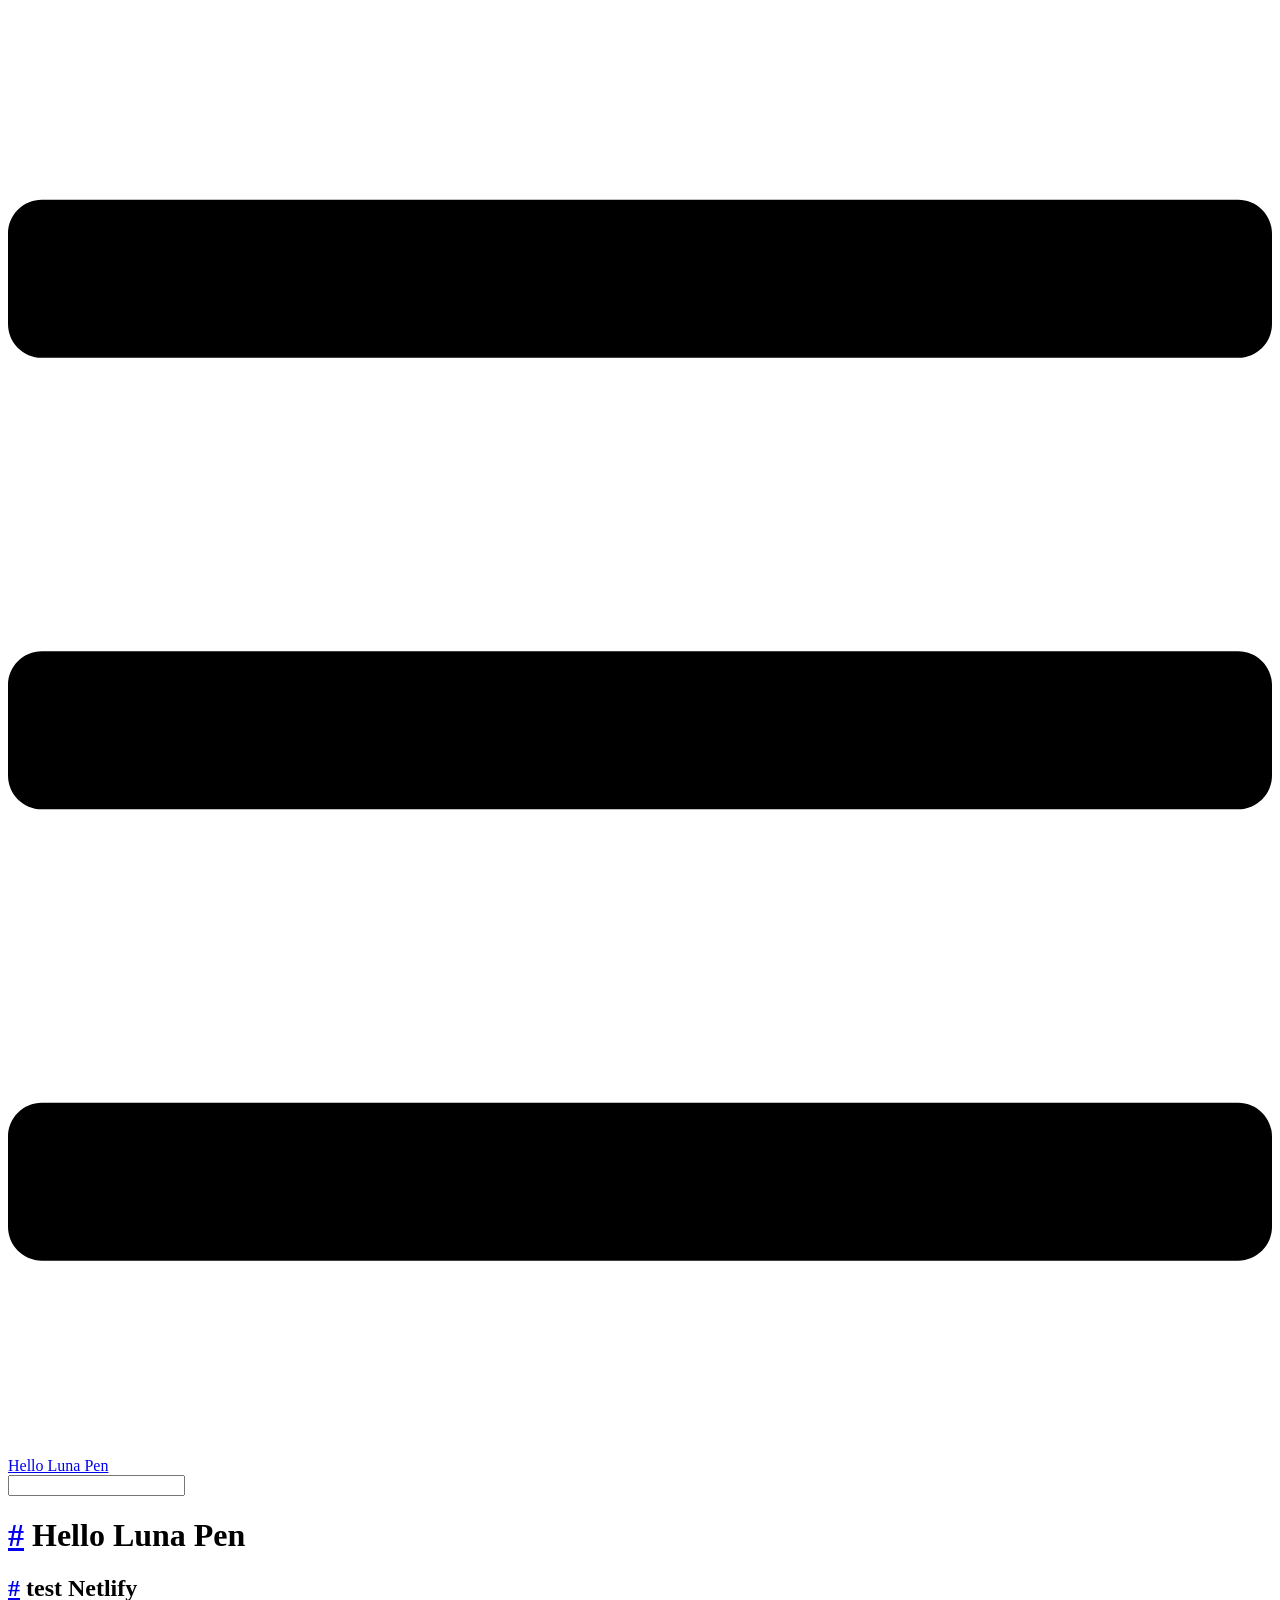
==== index.html @ 05c84b00 "deploy" ====
<!DOCTYPE html>
<html lang="en-US">
  <head>
    <meta charset="utf-8">
    <meta name="viewport" content="width=device-width,initial-scale=1">
    <title>Hello Luna Pen | Hello Luna Pen</title>
    <meta name="description" content="Just playing around">
    
    
    <link rel="preload" href="/lunapen/assets/css/0.styles.5c04fe46.css" as="style"><link rel="preload" href="/lunapen/assets/js/app.0d669ad1.js" as="script"><link rel="preload" href="/lunapen/assets/js/2.0c5d0508.js" as="script"><link rel="preload" href="/lunapen/assets/js/5.ee67f6c5.js" as="script"><link rel="prefetch" href="/lunapen/assets/js/3.22beed48.js"><link rel="prefetch" href="/lunapen/assets/js/4.2a3280e3.js"><link rel="prefetch" href="/lunapen/assets/js/6.65f4f4a6.js">
    <link rel="stylesheet" href="/lunapen/assets/css/0.styles.5c04fe46.css">
  </head>
  <body>
    <div id="app" data-server-rendered="true"><div class="theme-container no-sidebar"><header class="navbar"><div class="sidebar-button"><svg xmlns="http://www.w3.org/2000/svg" aria-hidden="true" role="img" viewBox="0 0 448 512" class="icon"><path fill="currentColor" d="M436 124H12c-6.627 0-12-5.373-12-12V80c0-6.627 5.373-12 12-12h424c6.627 0 12 5.373 12 12v32c0 6.627-5.373 12-12 12zm0 160H12c-6.627 0-12-5.373-12-12v-32c0-6.627 5.373-12 12-12h424c6.627 0 12 5.373 12 12v32c0 6.627-5.373 12-12 12zm0 160H12c-6.627 0-12-5.373-12-12v-32c0-6.627 5.373-12 12-12h424c6.627 0 12 5.373 12 12v32c0 6.627-5.373 12-12 12z"></path></svg></div> <a href="/lunapen/" class="home-link router-link-exact-active router-link-active"><!----> <span class="site-name">Hello Luna Pen</span></a> <div class="links"><div class="search-box"><input aria-label="Search" autocomplete="off" spellcheck="false" value=""> <!----></div> <!----></div></header> <div class="sidebar-mask"></div> <aside class="sidebar"><!---->  <!----> </aside> <main class="page"> <div class="theme-default-content content__default"><h1 id="hello-luna-pen"><a href="#hello-luna-pen" aria-hidden="true" class="header-anchor">#</a> Hello Luna Pen</h1> <h2 id="test-netlify"><a href="#test-netlify" aria-hidden="true" class="header-anchor">#</a> test Netlify</h2></div> <footer class="page-edit"><!----> <!----></footer> <!----> </main></div><div class="global-ui"></div></div>
    <script src="/lunapen/assets/js/app.0d669ad1.js" defer></script><script src="/lunapen/assets/js/2.0c5d0508.js" defer></script><script src="/lunapen/assets/js/5.ee67f6c5.js" defer></script>
  </body>
</html>
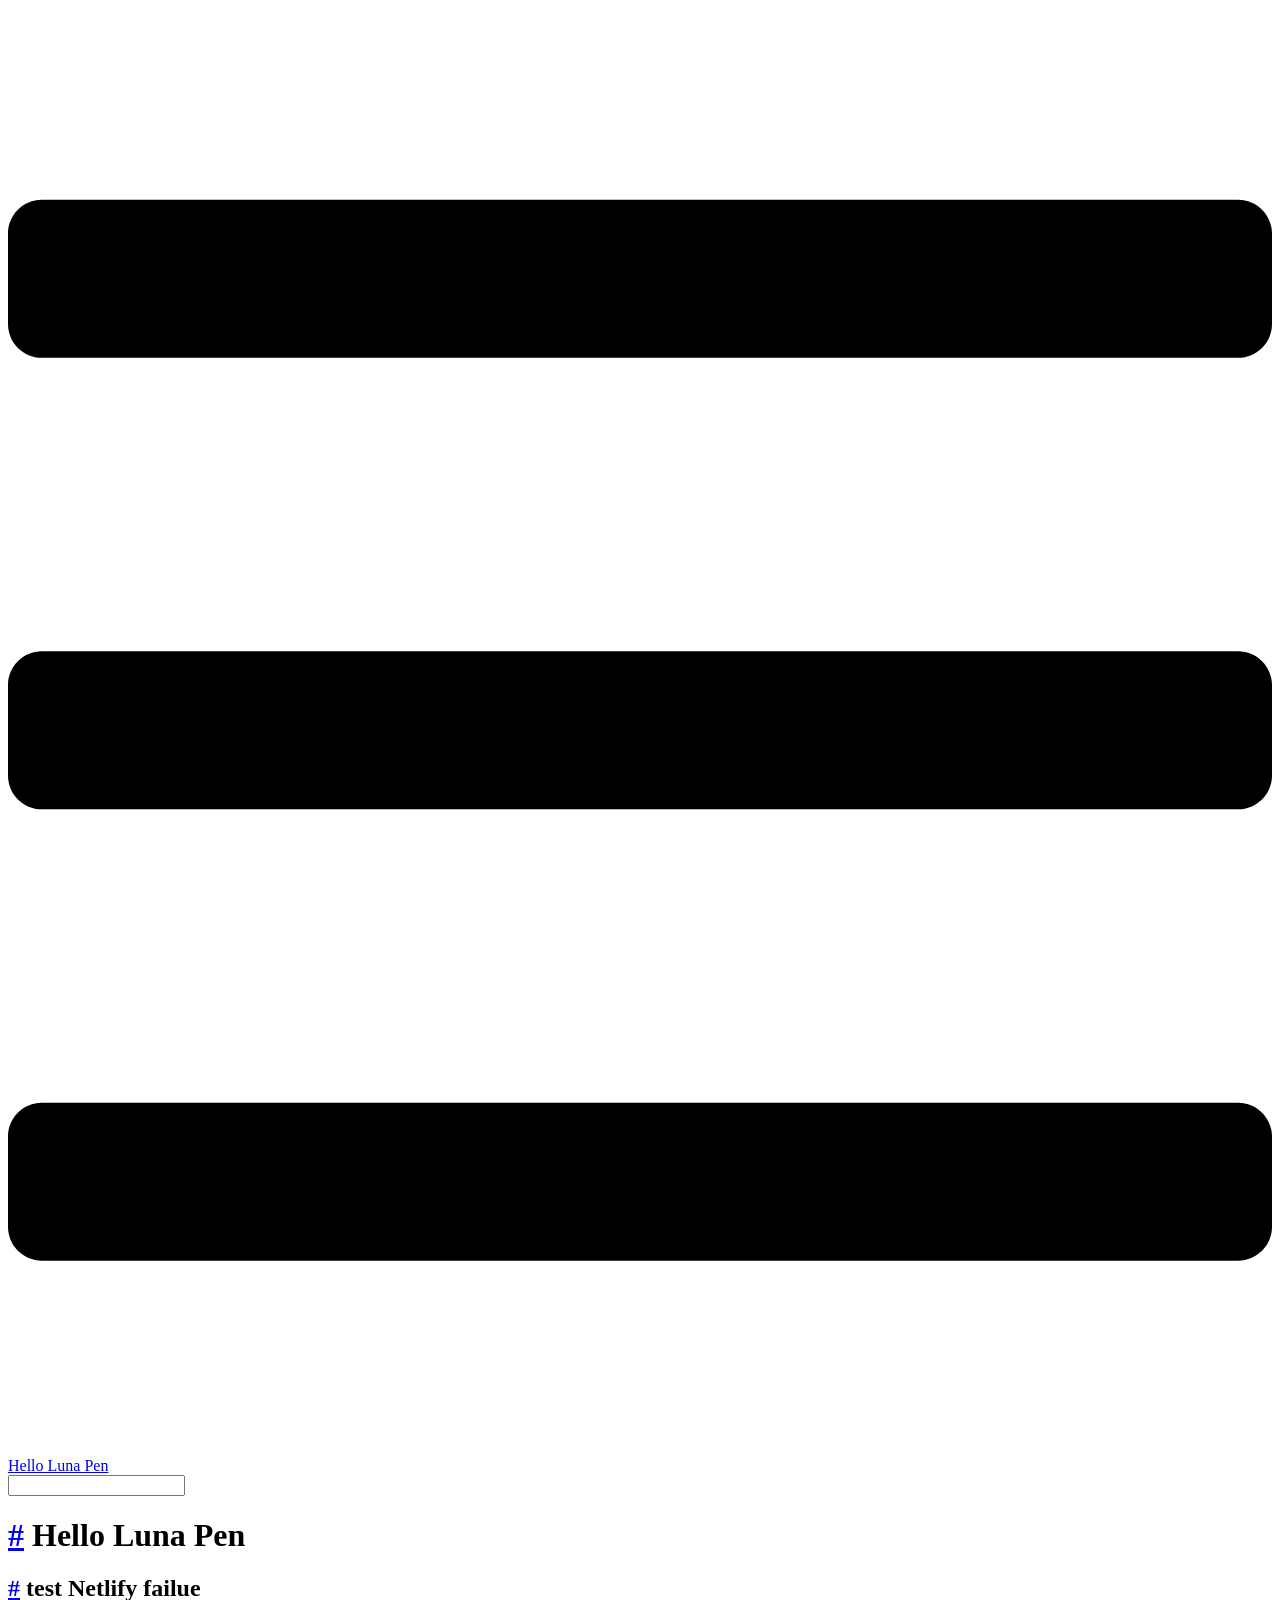
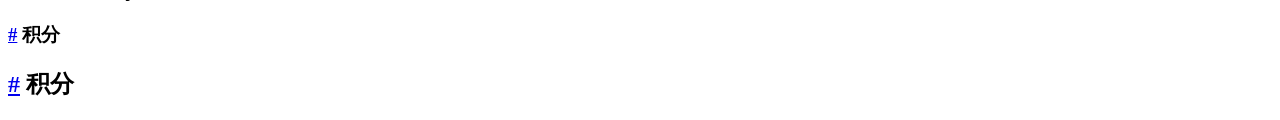
==== commit 47156c4b: "Deploy lunapen/lunapen to github.com/lunapen/lunapen.git:gh-pages" ====
--- a/index.html
+++ b/index.html
@@ -7,11 +7,11 @@
     <meta name="description" content="Just playing around">
     
     
-    <link rel="preload" href="/lunapen/assets/css/0.styles.5c04fe46.css" as="style"><link rel="preload" href="/lunapen/assets/js/app.0d669ad1.js" as="script"><link rel="preload" href="/lunapen/assets/js/2.0c5d0508.js" as="script"><link rel="preload" href="/lunapen/assets/js/5.ee67f6c5.js" as="script"><link rel="prefetch" href="/lunapen/assets/js/3.22beed48.js"><link rel="prefetch" href="/lunapen/assets/js/4.2a3280e3.js"><link rel="prefetch" href="/lunapen/assets/js/6.65f4f4a6.js">
+    <link rel="preload" href="/lunapen/assets/css/0.styles.5c04fe46.css" as="style"><link rel="preload" href="/lunapen/assets/js/app.ad57a85e.js" as="script"><link rel="preload" href="/lunapen/assets/js/2.53c685c5.js" as="script"><link rel="preload" href="/lunapen/assets/js/5.8b324235.js" as="script"><link rel="prefetch" href="/lunapen/assets/js/3.22beed48.js"><link rel="prefetch" href="/lunapen/assets/js/4.2a3280e3.js"><link rel="prefetch" href="/lunapen/assets/js/6.65f4f4a6.js">
     <link rel="stylesheet" href="/lunapen/assets/css/0.styles.5c04fe46.css">
   </head>
   <body>
-    <div id="app" data-server-rendered="true"><div class="theme-container no-sidebar"><header class="navbar"><div class="sidebar-button"><svg xmlns="http://www.w3.org/2000/svg" aria-hidden="true" role="img" viewBox="0 0 448 512" class="icon"><path fill="currentColor" d="M436 124H12c-6.627 0-12-5.373-12-12V80c0-6.627 5.373-12 12-12h424c6.627 0 12 5.373 12 12v32c0 6.627-5.373 12-12 12zm0 160H12c-6.627 0-12-5.373-12-12v-32c0-6.627 5.373-12 12-12h424c6.627 0 12 5.373 12 12v32c0 6.627-5.373 12-12 12zm0 160H12c-6.627 0-12-5.373-12-12v-32c0-6.627 5.373-12 12-12h424c6.627 0 12 5.373 12 12v32c0 6.627-5.373 12-12 12z"></path></svg></div> <a href="/lunapen/" class="home-link router-link-exact-active router-link-active"><!----> <span class="site-name">Hello Luna Pen</span></a> <div class="links"><div class="search-box"><input aria-label="Search" autocomplete="off" spellcheck="false" value=""> <!----></div> <!----></div></header> <div class="sidebar-mask"></div> <aside class="sidebar"><!---->  <!----> </aside> <main class="page"> <div class="theme-default-content content__default"><h1 id="hello-luna-pen"><a href="#hello-luna-pen" aria-hidden="true" class="header-anchor">#</a> Hello Luna Pen</h1> <h2 id="test-netlify"><a href="#test-netlify" aria-hidden="true" class="header-anchor">#</a> test Netlify</h2></div> <footer class="page-edit"><!----> <!----></footer> <!----> </main></div><div class="global-ui"></div></div>
-    <script src="/lunapen/assets/js/app.0d669ad1.js" defer></script><script src="/lunapen/assets/js/2.0c5d0508.js" defer></script><script src="/lunapen/assets/js/5.ee67f6c5.js" defer></script>
+    <div id="app" data-server-rendered="true"><div class="theme-container no-sidebar"><header class="navbar"><div class="sidebar-button"><svg xmlns="http://www.w3.org/2000/svg" aria-hidden="true" role="img" viewBox="0 0 448 512" class="icon"><path fill="currentColor" d="M436 124H12c-6.627 0-12-5.373-12-12V80c0-6.627 5.373-12 12-12h424c6.627 0 12 5.373 12 12v32c0 6.627-5.373 12-12 12zm0 160H12c-6.627 0-12-5.373-12-12v-32c0-6.627 5.373-12 12-12h424c6.627 0 12 5.373 12 12v32c0 6.627-5.373 12-12 12zm0 160H12c-6.627 0-12-5.373-12-12v-32c0-6.627 5.373-12 12-12h424c6.627 0 12 5.373 12 12v32c0 6.627-5.373 12-12 12z"></path></svg></div> <a href="/lunapen/" class="home-link router-link-exact-active router-link-active"><!----> <span class="site-name">Hello Luna Pen</span></a> <div class="links"><div class="search-box"><input aria-label="Search" autocomplete="off" spellcheck="false" value=""> <!----></div> <!----></div></header> <div class="sidebar-mask"></div> <aside class="sidebar"><!---->  <!----> </aside> <main class="page"> <div class="theme-default-content content__default"><h1 id="hello-luna-pen"><a href="#hello-luna-pen" aria-hidden="true" class="header-anchor">#</a> Hello Luna Pen</h1> <h2 id="test-netlify-failue"><a href="#test-netlify-failue" aria-hidden="true" class="header-anchor">#</a> test Netlify failue</h2> <h3 id="积分"><a href="#积分" aria-hidden="true" class="header-anchor">#</a> 积分</h3> <h2 id="积分-2"><a href="#积分-2" aria-hidden="true" class="header-anchor">#</a> 积分</h2></div> <footer class="page-edit"><!----> <!----></footer> <!----> </main></div><div class="global-ui"></div></div>
+    <script src="/lunapen/assets/js/app.ad57a85e.js" defer></script><script src="/lunapen/assets/js/2.53c685c5.js" defer></script><script src="/lunapen/assets/js/5.8b324235.js" defer></script>
   </body>
 </html>
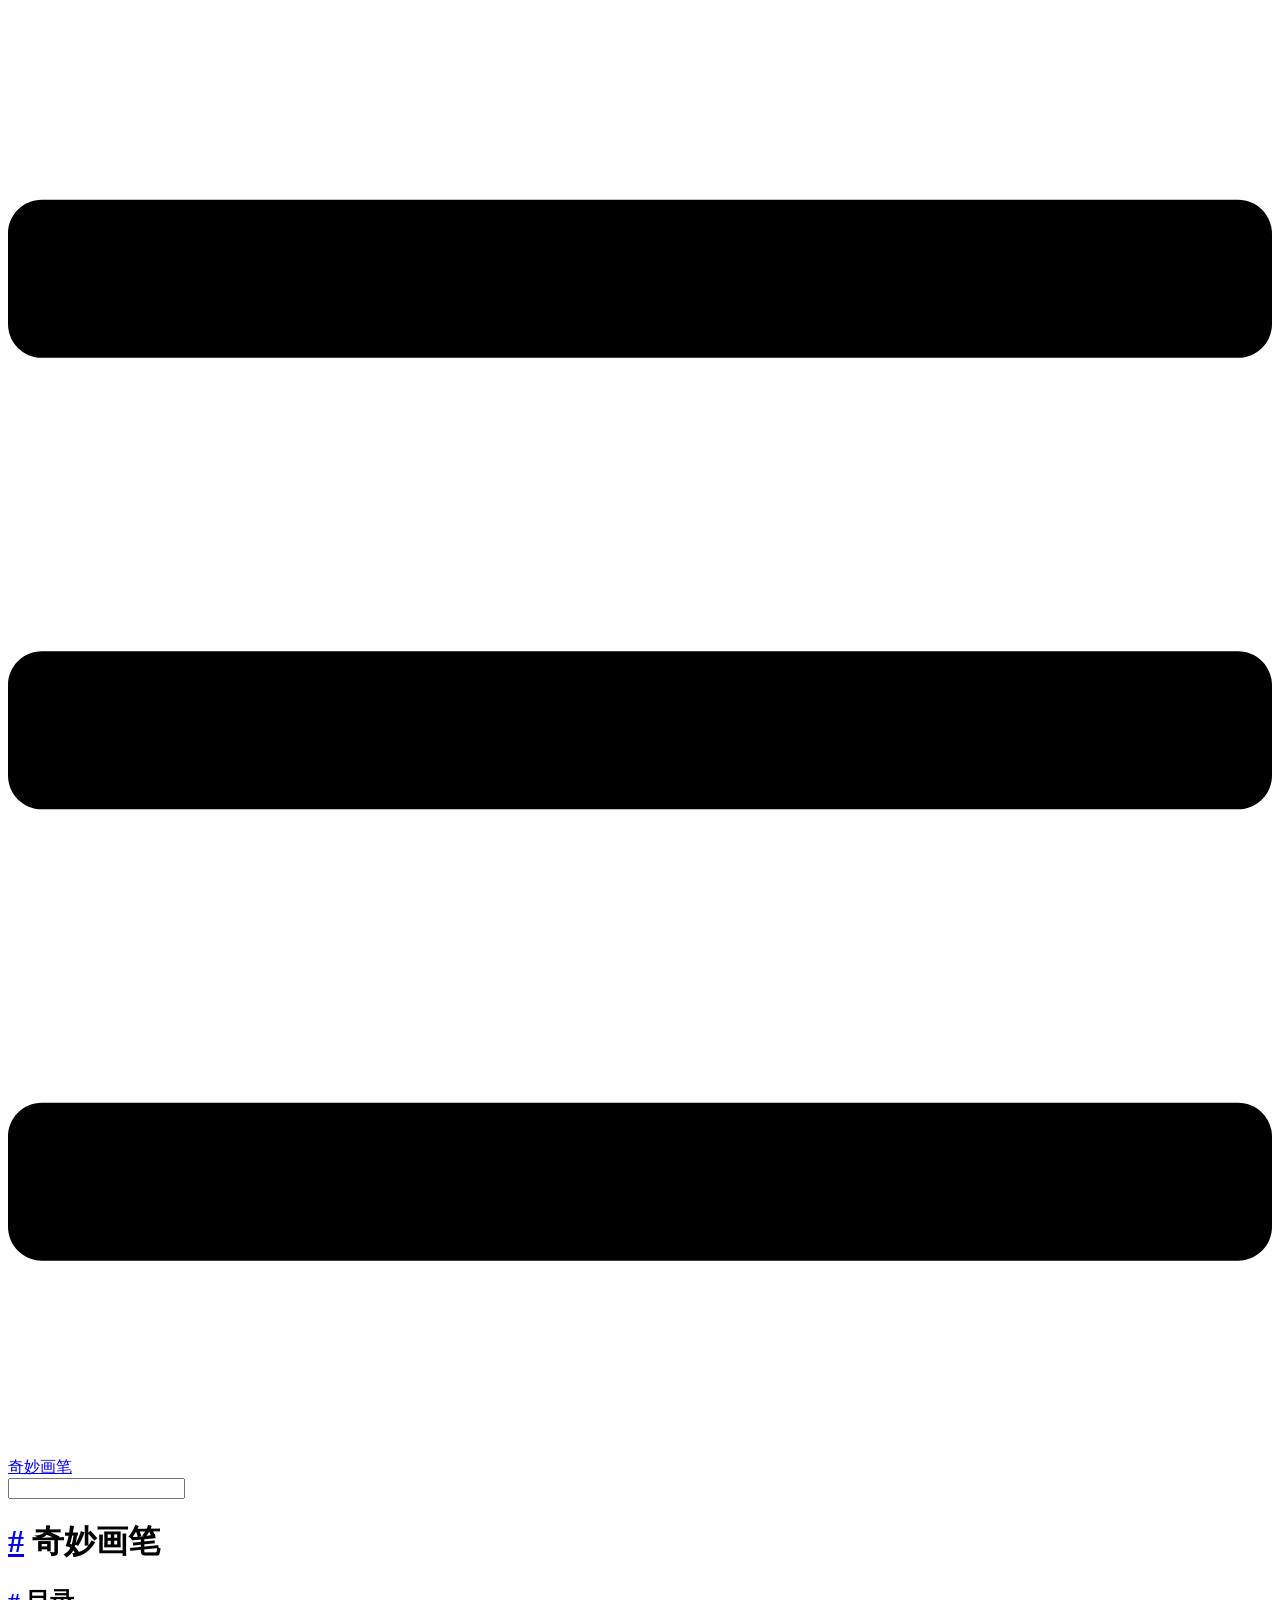
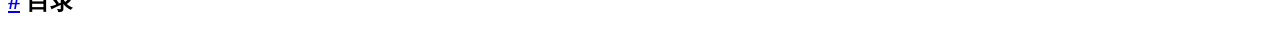
==== commit 102afcc9: "Deploy lunapen/lunapen to github.com/lunapen/lunapen.git:gh-pages" ====
--- a/index.html
+++ b/index.html
@@ -3,15 +3,15 @@
   <head>
     <meta charset="utf-8">
     <meta name="viewport" content="width=device-width,initial-scale=1">
-    <title>Hello Luna Pen | Hello Luna Pen</title>
-    <meta name="description" content="Just playing around">
+    <title>奇妙画笔 | 奇妙画笔</title>
+    <meta name="description" content="奇妙画笔主页">
     
     
-    <link rel="preload" href="/lunapen/assets/css/0.styles.5c04fe46.css" as="style"><link rel="preload" href="/lunapen/assets/js/app.ad57a85e.js" as="script"><link rel="preload" href="/lunapen/assets/js/2.53c685c5.js" as="script"><link rel="preload" href="/lunapen/assets/js/5.8b324235.js" as="script"><link rel="prefetch" href="/lunapen/assets/js/3.22beed48.js"><link rel="prefetch" href="/lunapen/assets/js/4.2a3280e3.js"><link rel="prefetch" href="/lunapen/assets/js/6.65f4f4a6.js">
+    <link rel="preload" href="/lunapen/assets/css/0.styles.5c04fe46.css" as="style"><link rel="preload" href="/lunapen/assets/js/app.d62a9a4b.js" as="script"><link rel="preload" href="/lunapen/assets/js/2.53c685c5.js" as="script"><link rel="preload" href="/lunapen/assets/js/5.06222676.js" as="script"><link rel="prefetch" href="/lunapen/assets/js/3.22beed48.js"><link rel="prefetch" href="/lunapen/assets/js/4.2a3280e3.js"><link rel="prefetch" href="/lunapen/assets/js/6.65f4f4a6.js">
     <link rel="stylesheet" href="/lunapen/assets/css/0.styles.5c04fe46.css">
   </head>
   <body>
-    <div id="app" data-server-rendered="true"><div class="theme-container no-sidebar"><header class="navbar"><div class="sidebar-button"><svg xmlns="http://www.w3.org/2000/svg" aria-hidden="true" role="img" viewBox="0 0 448 512" class="icon"><path fill="currentColor" d="M436 124H12c-6.627 0-12-5.373-12-12V80c0-6.627 5.373-12 12-12h424c6.627 0 12 5.373 12 12v32c0 6.627-5.373 12-12 12zm0 160H12c-6.627 0-12-5.373-12-12v-32c0-6.627 5.373-12 12-12h424c6.627 0 12 5.373 12 12v32c0 6.627-5.373 12-12 12zm0 160H12c-6.627 0-12-5.373-12-12v-32c0-6.627 5.373-12 12-12h424c6.627 0 12 5.373 12 12v32c0 6.627-5.373 12-12 12z"></path></svg></div> <a href="/lunapen/" class="home-link router-link-exact-active router-link-active"><!----> <span class="site-name">Hello Luna Pen</span></a> <div class="links"><div class="search-box"><input aria-label="Search" autocomplete="off" spellcheck="false" value=""> <!----></div> <!----></div></header> <div class="sidebar-mask"></div> <aside class="sidebar"><!---->  <!----> </aside> <main class="page"> <div class="theme-default-content content__default"><h1 id="hello-luna-pen"><a href="#hello-luna-pen" aria-hidden="true" class="header-anchor">#</a> Hello Luna Pen</h1> <h2 id="test-netlify-failue"><a href="#test-netlify-failue" aria-hidden="true" class="header-anchor">#</a> test Netlify failue</h2> <h3 id="积分"><a href="#积分" aria-hidden="true" class="header-anchor">#</a> 积分</h3> <h2 id="积分-2"><a href="#积分-2" aria-hidden="true" class="header-anchor">#</a> 积分</h2></div> <footer class="page-edit"><!----> <!----></footer> <!----> </main></div><div class="global-ui"></div></div>
-    <script src="/lunapen/assets/js/app.ad57a85e.js" defer></script><script src="/lunapen/assets/js/2.53c685c5.js" defer></script><script src="/lunapen/assets/js/5.8b324235.js" defer></script>
+    <div id="app" data-server-rendered="true"><div class="theme-container no-sidebar"><header class="navbar"><div class="sidebar-button"><svg xmlns="http://www.w3.org/2000/svg" aria-hidden="true" role="img" viewBox="0 0 448 512" class="icon"><path fill="currentColor" d="M436 124H12c-6.627 0-12-5.373-12-12V80c0-6.627 5.373-12 12-12h424c6.627 0 12 5.373 12 12v32c0 6.627-5.373 12-12 12zm0 160H12c-6.627 0-12-5.373-12-12v-32c0-6.627 5.373-12 12-12h424c6.627 0 12 5.373 12 12v32c0 6.627-5.373 12-12 12zm0 160H12c-6.627 0-12-5.373-12-12v-32c0-6.627 5.373-12 12-12h424c6.627 0 12 5.373 12 12v32c0 6.627-5.373 12-12 12z"></path></svg></div> <a href="/lunapen/" class="home-link router-link-exact-active router-link-active"><!----> <span class="site-name">奇妙画笔</span></a> <div class="links"><div class="search-box"><input aria-label="Search" autocomplete="off" spellcheck="false" value=""> <!----></div> <!----></div></header> <div class="sidebar-mask"></div> <aside class="sidebar"><!---->  <!----> </aside> <main class="page"> <div class="theme-default-content content__default"><h1 id="奇妙画笔"><a href="#奇妙画笔" aria-hidden="true" class="header-anchor">#</a> 奇妙画笔</h1> <h2 id="目录"><a href="#目录" aria-hidden="true" class="header-anchor">#</a> 目录</h2></div> <footer class="page-edit"><!----> <!----></footer> <!----> </main></div><div class="global-ui"></div></div>
+    <script src="/lunapen/assets/js/app.d62a9a4b.js" defer></script><script src="/lunapen/assets/js/2.53c685c5.js" defer></script><script src="/lunapen/assets/js/5.06222676.js" defer></script>
   </body>
 </html>
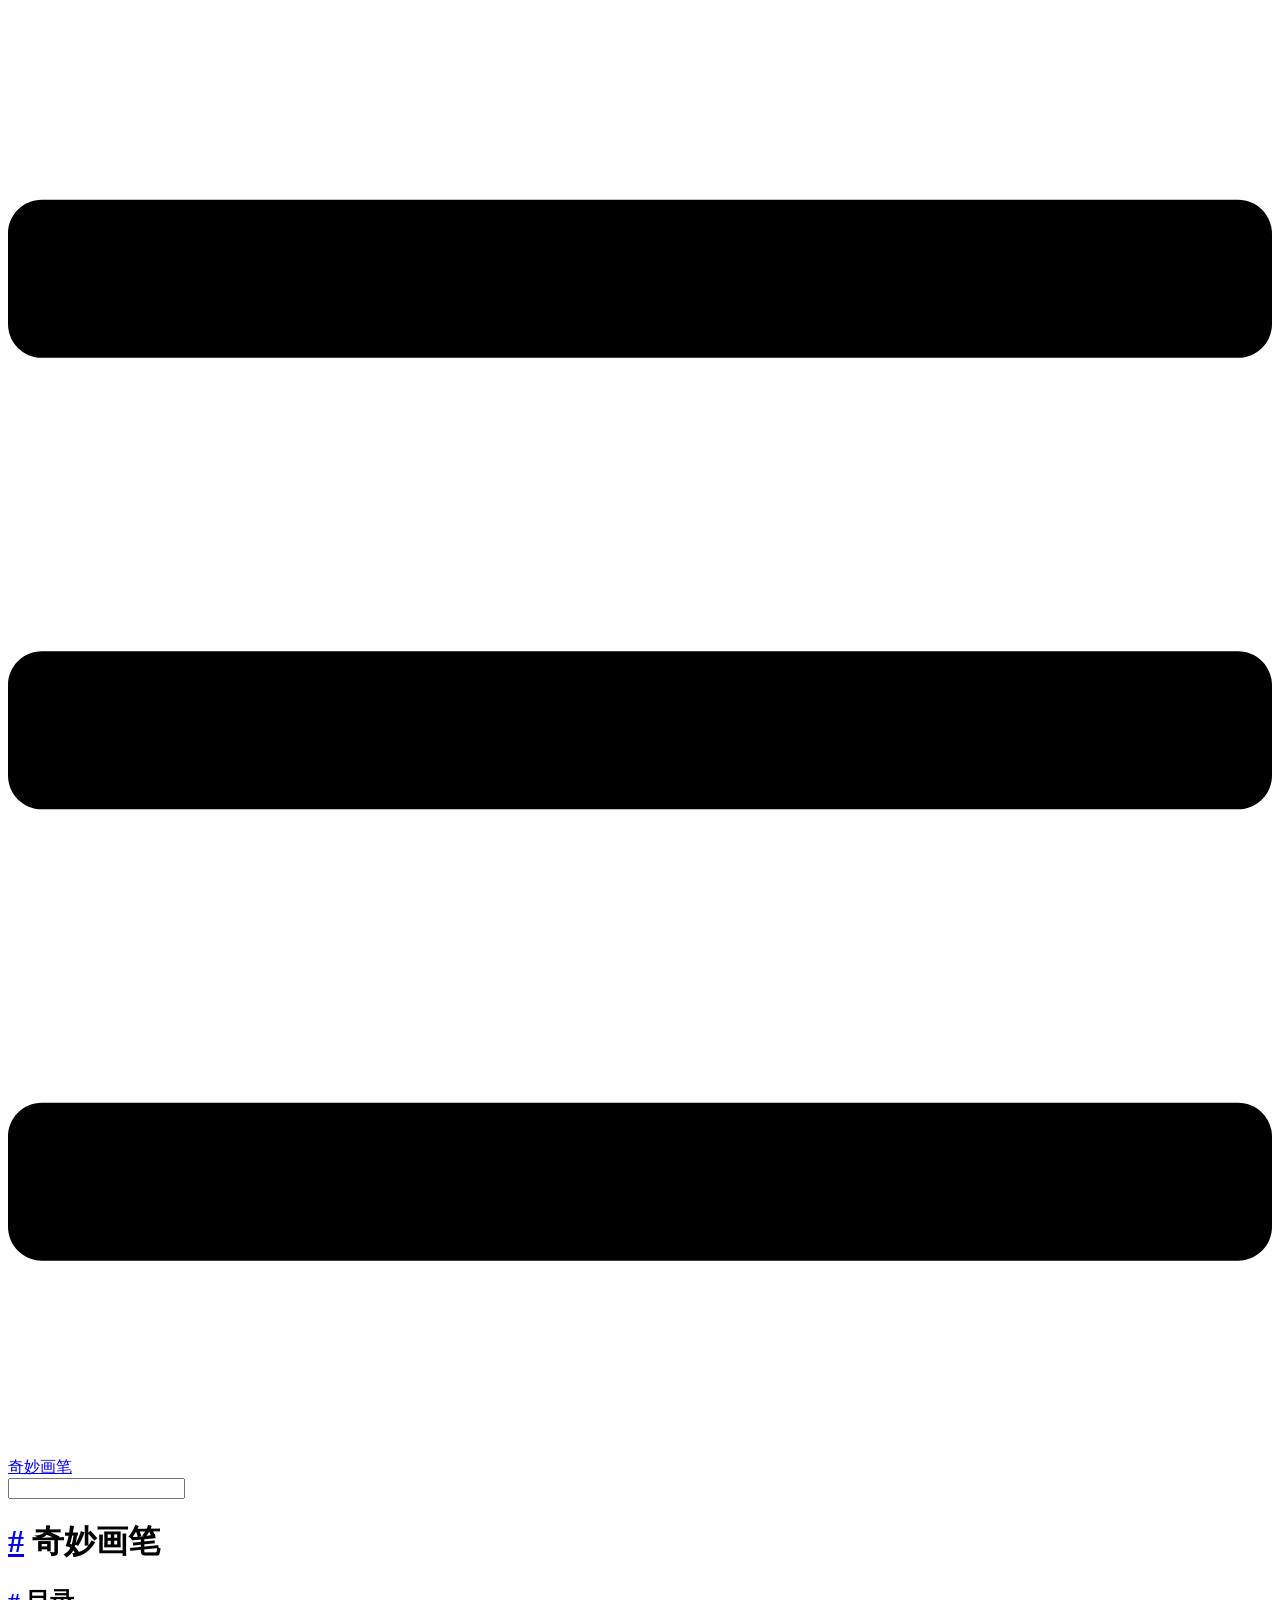
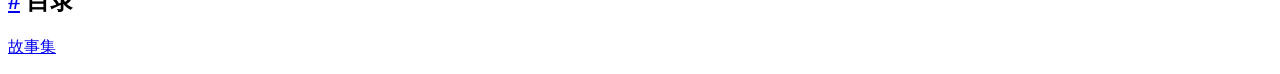
==== commit 185f76d5: "Deploy lunapen/lunapen to github.com/lunapen/lunapen.git:gh-pages" ====
--- a/index.html
+++ b/index.html
@@ -7,11 +7,11 @@
     <meta name="description" content="奇妙画笔主页">
     
     
-    <link rel="preload" href="/lunapen/assets/css/0.styles.5c04fe46.css" as="style"><link rel="preload" href="/lunapen/assets/js/app.d62a9a4b.js" as="script"><link rel="preload" href="/lunapen/assets/js/2.53c685c5.js" as="script"><link rel="preload" href="/lunapen/assets/js/5.06222676.js" as="script"><link rel="prefetch" href="/lunapen/assets/js/3.22beed48.js"><link rel="prefetch" href="/lunapen/assets/js/4.2a3280e3.js"><link rel="prefetch" href="/lunapen/assets/js/6.65f4f4a6.js">
+    <link rel="preload" href="/lunapen/assets/css/0.styles.5c04fe46.css" as="style"><link rel="preload" href="/lunapen/assets/js/app.535f5f8c.js" as="script"><link rel="preload" href="/lunapen/assets/js/2.53c685c5.js" as="script"><link rel="preload" href="/lunapen/assets/js/6.6e02dcf0.js" as="script"><link rel="prefetch" href="/lunapen/assets/js/3.c5004466.js"><link rel="prefetch" href="/lunapen/assets/js/4.2a3280e3.js"><link rel="prefetch" href="/lunapen/assets/js/5.2f27948c.js"><link rel="prefetch" href="/lunapen/assets/js/7.d72ae0b0.js">
     <link rel="stylesheet" href="/lunapen/assets/css/0.styles.5c04fe46.css">
   </head>
   <body>
-    <div id="app" data-server-rendered="true"><div class="theme-container no-sidebar"><header class="navbar"><div class="sidebar-button"><svg xmlns="http://www.w3.org/2000/svg" aria-hidden="true" role="img" viewBox="0 0 448 512" class="icon"><path fill="currentColor" d="M436 124H12c-6.627 0-12-5.373-12-12V80c0-6.627 5.373-12 12-12h424c6.627 0 12 5.373 12 12v32c0 6.627-5.373 12-12 12zm0 160H12c-6.627 0-12-5.373-12-12v-32c0-6.627 5.373-12 12-12h424c6.627 0 12 5.373 12 12v32c0 6.627-5.373 12-12 12zm0 160H12c-6.627 0-12-5.373-12-12v-32c0-6.627 5.373-12 12-12h424c6.627 0 12 5.373 12 12v32c0 6.627-5.373 12-12 12z"></path></svg></div> <a href="/lunapen/" class="home-link router-link-exact-active router-link-active"><!----> <span class="site-name">奇妙画笔</span></a> <div class="links"><div class="search-box"><input aria-label="Search" autocomplete="off" spellcheck="false" value=""> <!----></div> <!----></div></header> <div class="sidebar-mask"></div> <aside class="sidebar"><!---->  <!----> </aside> <main class="page"> <div class="theme-default-content content__default"><h1 id="奇妙画笔"><a href="#奇妙画笔" aria-hidden="true" class="header-anchor">#</a> 奇妙画笔</h1> <h2 id="目录"><a href="#目录" aria-hidden="true" class="header-anchor">#</a> 目录</h2></div> <footer class="page-edit"><!----> <!----></footer> <!----> </main></div><div class="global-ui"></div></div>
-    <script src="/lunapen/assets/js/app.d62a9a4b.js" defer></script><script src="/lunapen/assets/js/2.53c685c5.js" defer></script><script src="/lunapen/assets/js/5.06222676.js" defer></script>
+    <div id="app" data-server-rendered="true"><div class="theme-container no-sidebar"><header class="navbar"><div class="sidebar-button"><svg xmlns="http://www.w3.org/2000/svg" aria-hidden="true" role="img" viewBox="0 0 448 512" class="icon"><path fill="currentColor" d="M436 124H12c-6.627 0-12-5.373-12-12V80c0-6.627 5.373-12 12-12h424c6.627 0 12 5.373 12 12v32c0 6.627-5.373 12-12 12zm0 160H12c-6.627 0-12-5.373-12-12v-32c0-6.627 5.373-12 12-12h424c6.627 0 12 5.373 12 12v32c0 6.627-5.373 12-12 12zm0 160H12c-6.627 0-12-5.373-12-12v-32c0-6.627 5.373-12 12-12h424c6.627 0 12 5.373 12 12v32c0 6.627-5.373 12-12 12z"></path></svg></div> <a href="/lunapen/" class="home-link router-link-exact-active router-link-active"><!----> <span class="site-name">奇妙画笔</span></a> <div class="links"><div class="search-box"><input aria-label="Search" autocomplete="off" spellcheck="false" value=""> <!----></div> <!----></div></header> <div class="sidebar-mask"></div> <aside class="sidebar"><!---->  <!----> </aside> <main class="page"> <div class="theme-default-content content__default"><h1 id="奇妙画笔"><a href="#奇妙画笔" aria-hidden="true" class="header-anchor">#</a> 奇妙画笔</h1> <h2 id="目录"><a href="#目录" aria-hidden="true" class="header-anchor">#</a> 目录</h2> <p><a href="/lunapen/2018/">故事集</a></p></div> <footer class="page-edit"><!----> <!----></footer> <!----> </main></div><div class="global-ui"></div></div>
+    <script src="/lunapen/assets/js/app.535f5f8c.js" defer></script><script src="/lunapen/assets/js/2.53c685c5.js" defer></script><script src="/lunapen/assets/js/6.6e02dcf0.js" defer></script>
   </body>
 </html>
